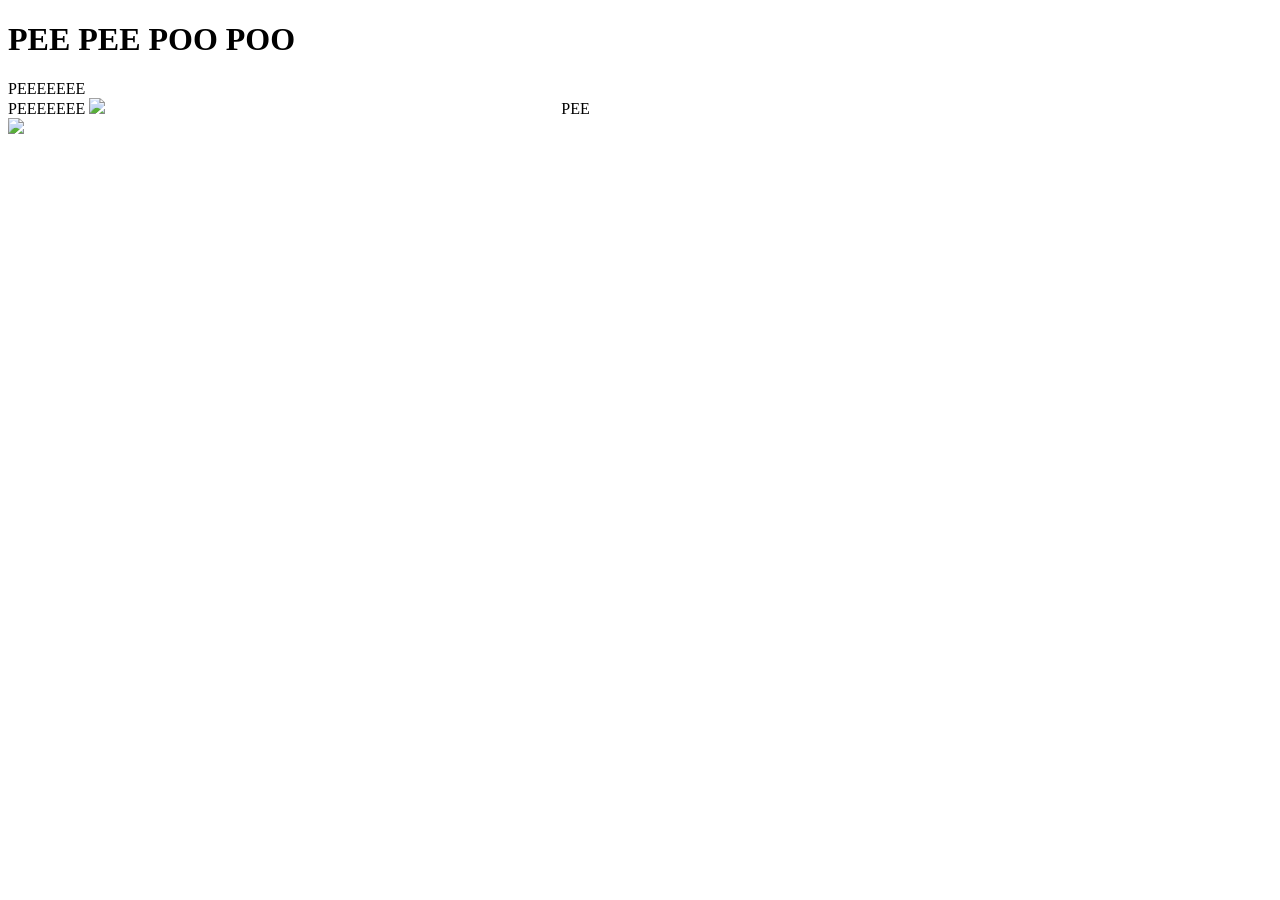
==== index.html @ d1ff09f7 "this should work?" ====
<!DOCTYPE html><!--you will always open your html document with this DOCTYPE declaration. this is how the browser
     knows to render your following code as html5, the current language standard. it's important to do this because without
     context, some html5-specific elements may not render.-->
<html><!--the <html> tag opens and so houses your entire html document.
    all tags in html will open with their name in the greater-than/less-than brackets and close around their content
    with the greater-than/less-than brackets, with a slash in the front. look for the closing html tag at the end of this doc!
    go right now please! -->
<head><!--the <head> of an html doc contains housekeeping information that ensures the content of the page will load correctly,
    as well as page title and favicon links. code written in the head isn't really visible as content to your site visitors.-->
    <meta charset="UTF-8"/><!--this line informs the browser we're using utf-8 character encoding, the unicode standard.
    again, this is insurance your content will load correctly.-->
    <link href="styles/louis louis.css" rel="stylesheet" type="text/css"><!--this <link> tag in the head informs the browser
    how the following html should be STYLED according to the linked css file. here, i'm leading the browser to pull
    data from the louislouis.css file located within the styles/ folder. rel: denotes the relationship between the linked pages.
    in this case, it's a STYLESHEET. type: clarifies again it's a css file, and this is mainly fallback for older servers that could
    potentially misunderstand contemporary html (which doesn't need the additonal specification) and load the page incorrectly.-->
    <title>peepee poopoo 69</title><!--finally this is your page title !! this is what will be seen on the open tab of your
    website in the browser.-->
</head><!--that takes care of housekeeping, so we close the heading tag like all html tags with a forward-slashed bracketed tag.-->
<body><!--the body of an html document contains all of its visible content: headers, paragraphs, images, video, etc.
    there can only be 1 <body> tag in an html document. -->
<h1><!--the <header> or <h1> tag is a container for introducing a page, page section, or navigational links. using headers without
    personalizing their styling in CSS will always result in the tag's content being presented in larger and bolded font by default
    than the contents of <p> (paragraph) or other unstyled classes.-->
    PEE PEE  POO POO
</h1>
    <!--it might be worth noting now that while classes like <h> will also visually style a page in a rudimentary but quick way, they are also understood
    by the browser to have navigational significance and so their information will be literally read by accessibility devices in a different tone. 
    for this reason, you wouldn't want to use <h> as a shortcut to enlargening and boldening text for simple aesthetic reasons instead of specifying so 
    in css, because the actual function of this styling would cause an accessibility aid to misinterpret the content.-->
<p><!--i always put most of my website contents in the paragraph <p> tag because it gives me a parent element to split up the areas i'll be styling
    in css by, even if it's not going to be a paragraph of text. techinically, once your <body> tag is declared, you don't need to adhere to this format.
    like the default bolded styling the header tag, the browser will always display <p> contents with a line of space before and after it.-->
    <div><!--here we begin to put into use the structure we built out for our page in our css sheet.
    the <div> tag has NO inherent meaning or style until it's been styled in css. without defining what you want <div> to do/look like in css, its contents will be
    presented as plain text, or along the guidelines of its parent element (here, <p>) if applicable. you can put whatever you want in <div> containers, 
    but it's best to reserve it as a functional element (like how we are blocking out display columns of content here), because its nonspecificity 
    means arbitrarily invoking div can make your code cluttered and difficult to maintain over time.-->
        <div class="container">
    <!--we can style html in css by element or class. when you add "class='container'" to this div tag, the browser will display the div element according
    to the attributes defined in the .container class you created in your css document. classes can be applied to multiple elements, and can override the features
    of the parent element. 
    for example: if you make the font size of class "container" smaller than the default font size of <p>, but don't indicate a change of the actual font, the container
    class will still present parent element's font, but alter the size as defined.-->
    <div class="shit"><!--div open tag-->PEEEEEEE<!---peeeeeee is our content-->
    </div><!--div closing tag.-->
    <div class="fuck">PEEEEEEE <img class="img2" src="img/slut.jpg"> <!--we've added an image to our content! images in html are displayed by linking them to their location
        in your website's images folder. the file path would then be written as (source) src="image folder name/image.file", again in the brackets.!-->&nbsp;&nbsp;&nbsp;&nbsp;&nbsp;&nbsp;&nbsp;&nbsp;&nbsp;&nbsp;&nbsp;&nbsp;&nbsp;&nbsp;&nbsp;&nbsp;&nbsp;&nbsp;&nbsp;&nbsp;&nbsp;&nbsp;&nbsp;&nbsp;&nbsp;&nbsp;&nbsp;&nbsp;&nbsp;&nbsp;&nbsp;&nbsp;&nbsp;&nbsp;&nbsp;&nbsp;
        &nbsp;&nbsp;&nbsp;&nbsp;&nbsp;&nbsp;&nbsp;&nbsp;&nbsp;&nbsp;&nbsp;&nbsp;&nbsp;&nbsp;&nbsp;&nbsp;&nbsp;&nbsp;&nbsp;&nbsp;&nbsp;&nbsp;&nbsp;&nbsp;&nbsp;&nbsp;&nbsp;&nbsp;&nbsp;&nbsp;&nbsp;&nbsp;&nbsp;&nbsp;&nbsp;&nbsp;&nbsp;&nbsp;&nbsp;&nbsp;
        &nbsp;&nbsp;&nbsp;&nbsp;&nbsp;&nbsp;&nbsp;&nbsp;&nbsp;&nbsp;&nbsp;&nbsp;&nbsp;&nbsp;&nbsp;&nbsp;&nbsp;&nbsp;&nbsp;&nbsp;&nbsp;
        &nbsp;&nbsp;&nbsp;&nbsp;&nbsp;&nbsp;&nbsp;&nbsp;&nbsp;&nbsp;&nbsp;&nbsp;&nbsp;PEE
    </div>
<div class="motherfucker, ahhh"><img src="img/whore.jpg"></div>
    </div>
</p>
</body>
</html><!--hi, it's me! your closing html tag! i love you!-->
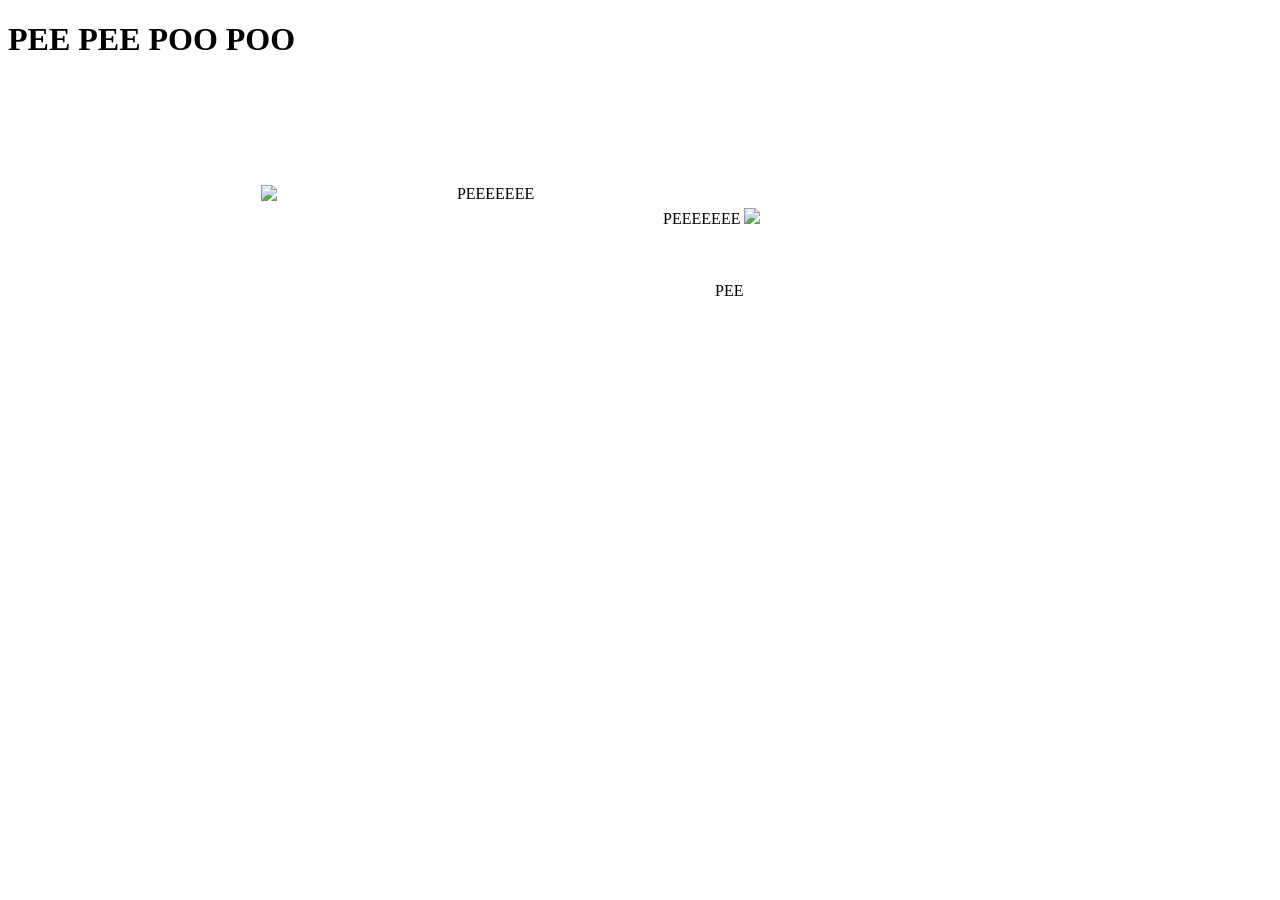
==== commit ced2e0c3: "Update index.html" ====
--- a/index.html
+++ b/index.html
@@ -45,7 +45,7 @@
     class will still present parent element's font, but alter the size as defined.-->
     <div class="shit"><!--div open tag-->PEEEEEEE<!---peeeeeee is our content-->
     </div><!--div closing tag.-->
-    <div class="fuck">PEEEEEEE <img class="img2" src="img/slut.jpg"> <!--we've added an image to our content! images in html are displayed by linking them to their location
+    <div class="fuck">PEEEEEEE <img class="img2" src="/img/slut.jpg"> <!--we've added an image to our content! images in html are displayed by linking them to their location
         in your website's images folder. the file path would then be written as (source) src="image folder name/image.file", again in the brackets.!-->&nbsp;&nbsp;&nbsp;&nbsp;&nbsp;&nbsp;&nbsp;&nbsp;&nbsp;&nbsp;&nbsp;&nbsp;&nbsp;&nbsp;&nbsp;&nbsp;&nbsp;&nbsp;&nbsp;&nbsp;&nbsp;&nbsp;&nbsp;&nbsp;&nbsp;&nbsp;&nbsp;&nbsp;&nbsp;&nbsp;&nbsp;&nbsp;&nbsp;&nbsp;&nbsp;&nbsp;
         &nbsp;&nbsp;&nbsp;&nbsp;&nbsp;&nbsp;&nbsp;&nbsp;&nbsp;&nbsp;&nbsp;&nbsp;&nbsp;&nbsp;&nbsp;&nbsp;&nbsp;&nbsp;&nbsp;&nbsp;&nbsp;&nbsp;&nbsp;&nbsp;&nbsp;&nbsp;&nbsp;&nbsp;&nbsp;&nbsp;&nbsp;&nbsp;&nbsp;&nbsp;&nbsp;&nbsp;&nbsp;&nbsp;&nbsp;&nbsp;
         &nbsp;&nbsp;&nbsp;&nbsp;&nbsp;&nbsp;&nbsp;&nbsp;&nbsp;&nbsp;&nbsp;&nbsp;&nbsp;&nbsp;&nbsp;&nbsp;&nbsp;&nbsp;&nbsp;&nbsp;&nbsp;
--- a/styles/louis louis.css
+++ b/styles/louis louis.css
@@ -0,0 +1,67 @@
+img {
+    max-width: 69px;
+}
+/*this is the standard we're set for our <img> files. all images have been assigned 69 pixels at birth.
+without any styling done to <img>, they will render at full size, at top right-alignment by default. 
+you can change other qualities, like margin, here too.
+because this is styling we're setting for the <img> object, unless otherwise specified by class or parent element,
+all images you upload (note: not video !!!) will be subject to this styling. */
+
+/* so since we do want variation between our image uploads:
+a selector beginning with . in front of it is a class. you can attribute multiple classes to one html object, say,
+to effect both size and animation properties. this allows for more detailed styling of your html content. */
+.img2 {
+    max-width: 169px;
+}
+
+/* here i'm making the class 'container' to refer to the structure our 'div' elements will take--this is how we are
+building the grid format! 
+'div' refers to 'content division', so other than being the child of a container parent, it won't present any 
+differently until styled. i'll come back to that in a second. */
+.container {
+    margin: 10% 20% 10%; /*this is building the grid with a margin of 10% of the parent element's (in this case, the
+    entire html page) total space around it at the top, 20% on the left and right sides, and 10% on the bottom.*/ 
+    display: grid; 
+    grid-template-columns: repeat(4, 1fr); /*this builds the grid to accomodate 4 vertical columns, each equally 25% (1fr
+    as in fraction) of the 100% grid. they will repeat in perpetuity. */
+    grid-template-rows: repeat(4); /* same but for horziontal rows.*/
+    grid-auto-rows: auto; /*this allows the ordering of the grid to present its content in its entirety, by automating the
+    rows to fit differently-sized objects. */
+    column-gap: 17%; /* this and row-gap describe how much space we want between each column/row.*/
+    row-gap: 3%;
+  }
+
+/*and these are our div classes! our beautiful children SHIT FUCK AND MOTHERFUCKER! sorry it's
+.shit .fuck and .motherfucker, because they're classes ^____^
+these classes will be used to specify exactly where our div elements will land on the grid. these are
+explicitly child elements that will only be used on objects within the container parent. you wouldn't style
+anything outside your grid with these. */
+  .shit {
+    grid-column-start: 2; /* shit child shall spawn on the 2nd column, */
+    grid-row-start: 1; /* and first row of our grid. about top-left of center. */
+  }
+
+  .fuck {
+    grid-column-start: 3; /* it helps me to imagine these numbers as coordinates on our grid. */
+    grid-row-start: 2;
+  }
+
+  .motherfucker {
+    grid-column-start: 1;
+    grid-row-start: 1;
+  }
+
+  /*  we can make a class just to call in an animated effect for specific html elements.
+  i haven't tried this on video--i don't think it works, because video elements are presented entirely differently, 
+  but you can definitely do it to everything else. */
+  .ahhh {
+    animation: blinker 8s linear infinite; /* here i'm specifying that we want our animated object to BLINK, in a linear
+    fashion (not forwards-backwards, not randomly), for infinity. */
+  }
+  @keyframes blinker { /* you must call in the animation specified above using the keyframes at-rule. these rules have
+  specific names you have to correspond between animation and keyframes. you can google the effect you want, to figure out
+  what its recognized css name is. */
+    50% {
+      opacity: 0;
+    }
+  }
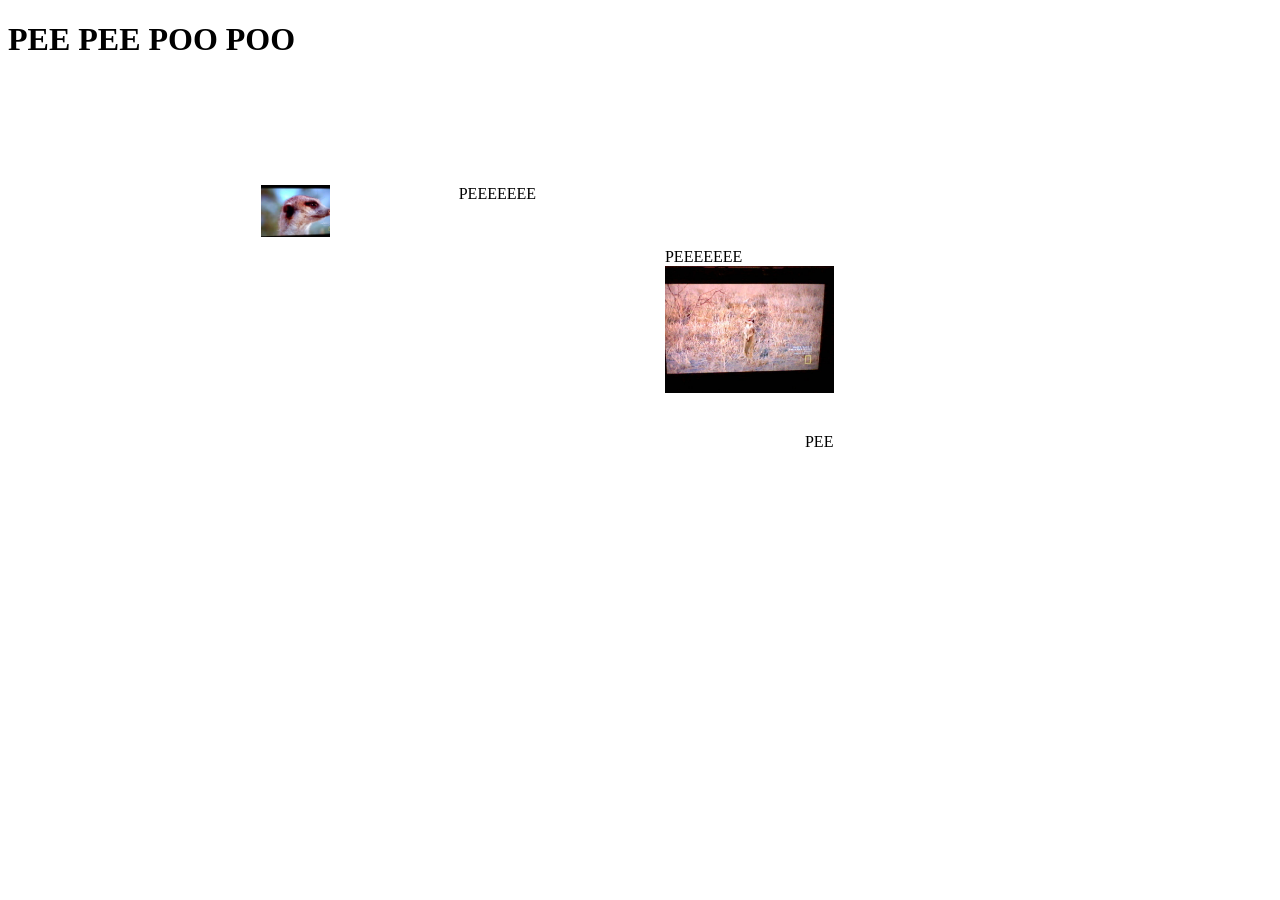
==== commit 844bf476: "fixed" ====
--- a/index.html
+++ b/index.html
@@ -45,14 +45,14 @@
     class will still present parent element's font, but alter the size as defined.-->
     <div class="shit"><!--div open tag-->PEEEEEEE<!---peeeeeee is our content-->
     </div><!--div closing tag.-->
-    <div class="fuck">PEEEEEEE <img class="img2" src="/img/slut.jpg"> <!--we've added an image to our content! images in html are displayed by linking them to their location
+    <div class="fuck">PEEEEEEE <img class="img2" src="./img/slut.JPG"> <!--we've added an image to our content! images in html are displayed by linking them to their location
         in your website's images folder. the file path would then be written as (source) src="image folder name/image.file", again in the brackets.!-->&nbsp;&nbsp;&nbsp;&nbsp;&nbsp;&nbsp;&nbsp;&nbsp;&nbsp;&nbsp;&nbsp;&nbsp;&nbsp;&nbsp;&nbsp;&nbsp;&nbsp;&nbsp;&nbsp;&nbsp;&nbsp;&nbsp;&nbsp;&nbsp;&nbsp;&nbsp;&nbsp;&nbsp;&nbsp;&nbsp;&nbsp;&nbsp;&nbsp;&nbsp;&nbsp;&nbsp;
         &nbsp;&nbsp;&nbsp;&nbsp;&nbsp;&nbsp;&nbsp;&nbsp;&nbsp;&nbsp;&nbsp;&nbsp;&nbsp;&nbsp;&nbsp;&nbsp;&nbsp;&nbsp;&nbsp;&nbsp;&nbsp;&nbsp;&nbsp;&nbsp;&nbsp;&nbsp;&nbsp;&nbsp;&nbsp;&nbsp;&nbsp;&nbsp;&nbsp;&nbsp;&nbsp;&nbsp;&nbsp;&nbsp;&nbsp;&nbsp;
         &nbsp;&nbsp;&nbsp;&nbsp;&nbsp;&nbsp;&nbsp;&nbsp;&nbsp;&nbsp;&nbsp;&nbsp;&nbsp;&nbsp;&nbsp;&nbsp;&nbsp;&nbsp;&nbsp;&nbsp;&nbsp;
         &nbsp;&nbsp;&nbsp;&nbsp;&nbsp;&nbsp;&nbsp;&nbsp;&nbsp;&nbsp;&nbsp;&nbsp;&nbsp;PEE
     </div>
-<div class="motherfucker, ahhh"><img src="img/whore.jpg"></div>
+<div class="motherfucker, ahhh"><img src="./img/whore.JPG"></div>
     </div>
 </p>
 </body>
-</html><!--hi, it's me! your closing html tag! i love you!-->
+</html><!--hi, it's me! your closing html tag! i love you!-->
